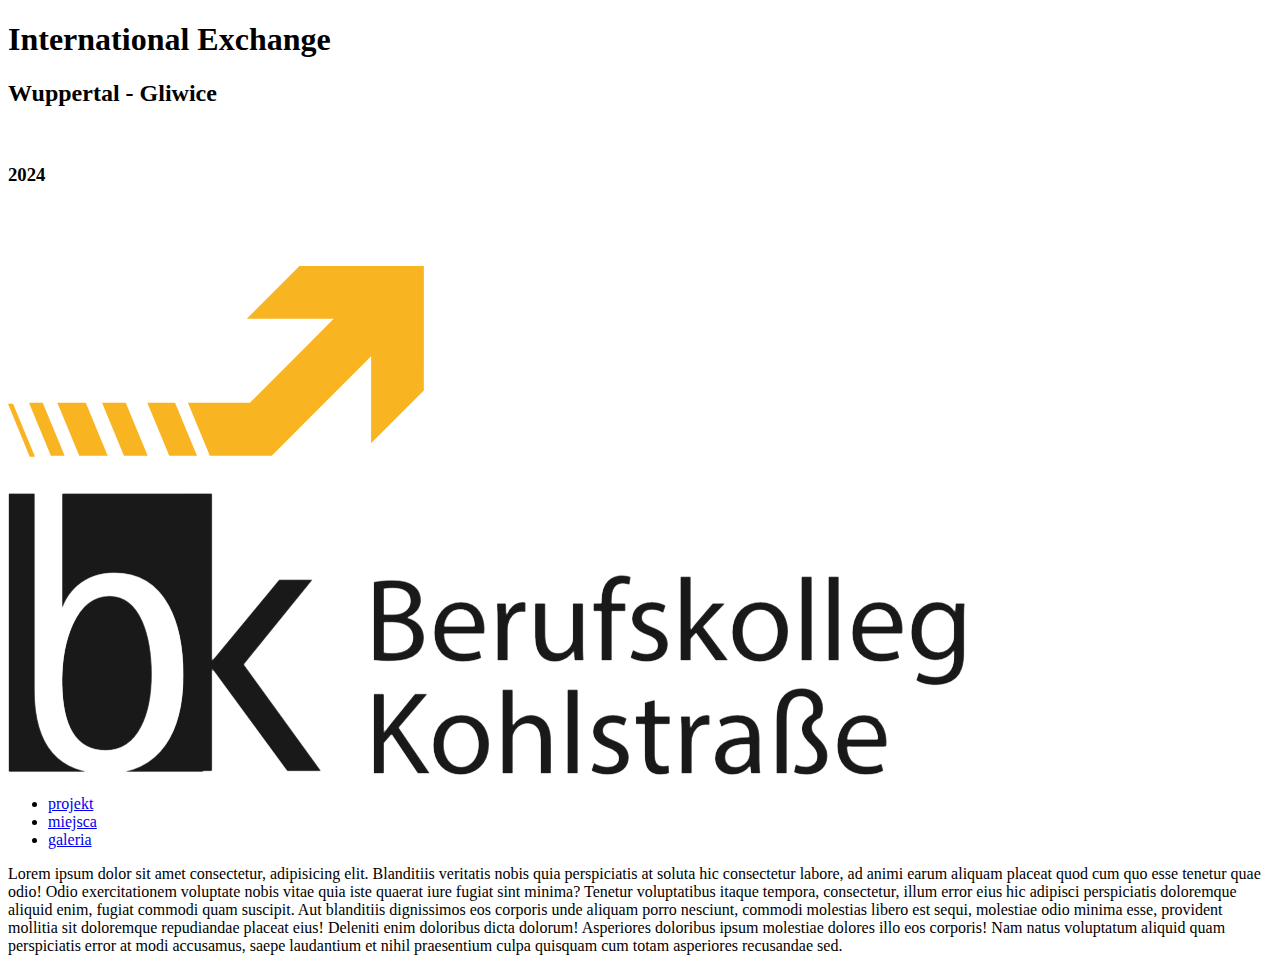
==== root/index.html @ 9fa58e7f "main" ====
<!DOCTYPE html>
<html lang="en">
<head>
    <meta charset="UTF-8">
    <meta name="viewport" content="width=device-width, initial-scale=1.0">
    <link rel="stylesheet" href="../src/style.css">
    <link rel="preconnect" href="https://fonts.googleapis.com">
    <link rel="preconnect" href="https://fonts.gstatic.com" crossorigin>
    <link href="https://fonts.googleapis.com/css2?family=Poppins:ital,wght@0,100;0,200;0,300;0,400;0,500;0,600;0,700;0,800;0,900;1,100;1,200;1,300;1,400;1,500;1,600;1,700;1,800;1,900&display=swap" rel="stylesheet">
    <title>Exchange</title>
</head>
<body>
    <header>
        <div class="titleup">
            <h1>International Exchange</h1>
        </div>
        <div class="titlemid">
            <h2><span>Wuppertal</span> - <span>Gliwice</span></h2> <br>
        </div>
        <div class="titledown">
            <h3>2024</h3>
        </div>
        <div class="loga">
            <div class="lewa">
                <img class="zsti" src="../img/logo/logo.svg" alt="">
            </div>
        <div class="prawa">
                <img class="kohl" src="../img/logo/logo.png" alt="">
            </div>
        </div>
    </header>
    <nav>
        <ul>
            <li><a href="#">projekt</a></li>
            <li><a href="#">miejsca</a></li>
            <li><a href="#">galeria</a></li>
        </ul>
    </nav>
    <main>
        <div class="tresc">
            <p>Lorem ipsum dolor sit amet consectetur, adipisicing elit. Blanditiis veritatis nobis quia perspiciatis at soluta hic consectetur labore, ad animi earum aliquam placeat quod cum quo esse tenetur quae odio!
            Odio exercitationem voluptate nobis vitae quia iste quaerat iure fugiat sint minima? Tenetur voluptatibus itaque tempora, consectetur, illum error eius hic adipisci perspiciatis doloremque aliquid enim, fugiat commodi quam suscipit.
            Aut blanditiis dignissimos eos corporis unde aliquam porro nesciunt, commodi molestias libero est sequi, molestiae odio minima esse, provident mollitia sit doloremque repudiandae placeat eius! Deleniti enim doloribus dicta dolorum!
            Asperiores doloribus ipsum molestiae dolores illo eos corporis! Nam natus voluptatum aliquid quam perspiciatis error at modi accusamus, saepe laudantium et nihil praesentium culpa quisquam cum totam asperiores recusandae sed.</p>
        </div>
    </main>
</body>
</html>
---- src/style.css ----
@media screen and (max-width: 600px) {
    @import url('https://fonts.googleapis.com/css2?family=Poppins:ital,wght@0,100;0,200;0,300;0,400;0,500;0,600;0,700;0,800;0,900;1,100;1,200;1,300;1,400;1,500;1,600;1,700;1,800;1,900&display=swap');
    :root{
        --fiolet: #392756;
        --zloty: #DAA520;
    }

    * {
        margin: 0;
        padding: 0;
        box-sizing: border-box;
        font-family: "Poppins", sans-serif;
        list-style-type: none;
    }

    header {
        height: 40vh;
        background-image: linear-gradient(135deg, #4e1683 0%, #32095a 100%);
        text-align: center;
    }


    span {
        color: var(--zloty);
    }


    h1 {
        font-family: "Poppins", sans-serif;
        font-size: 32px;
        font-weight: 600;
        color: white;
    }

    h2 {
        font-size: 30px;
        color: white;
        font-weight: 500;

    }

    h3 {
        font-weight: 500;
        font-size: 30px;
        color: var(--zloty);

    }


    .titleup {
        height: 40%;
        display: flex;
        justify-content: center;
        align-items: center;
        padding-top: 65px;
    }
    .titlemid {
        height: 15%;
        
    }
    .titledown {
        height: 15%;
        padding-bottom: 20px;
    }

    .loga {
        height: 25%;
        width: 100%;
        display: flex;
        justify-content: center;
        gap: 10px;
    }

    .lewa {
        width: 40%;
        height: 90%;
    }
    .prawa {
        width: 40%;
        height: 90%;
    }

    .zsti {
        width: 140px;
        height: 40px;

    }

    .kohl {
        width: 140px;
        height: 40px;
    }


    nav {
        height: 7vh;
        /* background-image: linear-gradient(120deg, #572f7e 0%, #561666 100%); */
        background-image: linear-gradient(120deg, #7644a5 0%, #982fad 100%);
        display: flex;
        justify-content: center;
        align-items: center;
    }

    nav ul {
        display: flex;
    }

    nav ul li {
        padding: 15px;
    }

    nav ul li a{
        text-decoration: none;
        font-size: 20px;
        padding: 2px;
        border-radius: 5px;
        color: white;
        box-shadow: inset 0 0 0 0 var(--fiolet);
        padding: 0 .25rem;
        margin: 0 -.25rem;
        transition: color .3s ease-in-out, box-shadow .3s ease-in-out;
    }

    nav ul li a:hover {
        color: #fff;
        box-shadow: inset 200px 0 0 0 var(--fiolet);;
    }

    main {
        height: 70vh;
        display: flex;
        justify-content: center;
        align-items: center;
    }



    .tresc {
        width: 90%;
        height: 90%;
    }

    .tresc p {
        background-color: #9a88b742;
        padding: 20px;
    }
    

    

  }










  
  
  
  
  
  
  
  
  /* NA MNIEJSZE */
  
  @media screen and (max-width: 400px) {
    @import url('https://fonts.googleapis.com/css2?family=Poppins:ital,wght@0,100;0,200;0,300;0,400;0,500;0,600;0,700;0,800;0,900;1,100;1,200;1,300;1,400;1,500;1,600;1,700;1,800;1,900&display=swap');
    :root{
        --fiolet: #392756;
    }

    * {
        margin: 0;
        padding: 0;
        box-sizing: border-box;
        font-family: "Poppins", sans-serif;
    }

    header {
        height: 40vh;
        background-image: linear-gradient(135deg, #4e1683 0%, #32095a 100%);
        text-align: center;
    }

    h1 {
        font-family: "Poppins", sans-serif;
        font-size: 30px;
        font-weight: 700;
        color: white;
    }

    .titleup {
        height: 40%;
        display: flex;
        justify-content: center;
        align-items: center;
        padding-top: 65px;
    }
    .titlemid {
        height: 20%;
        
    }
    .titledown {
        height: 20%;
    }




  }
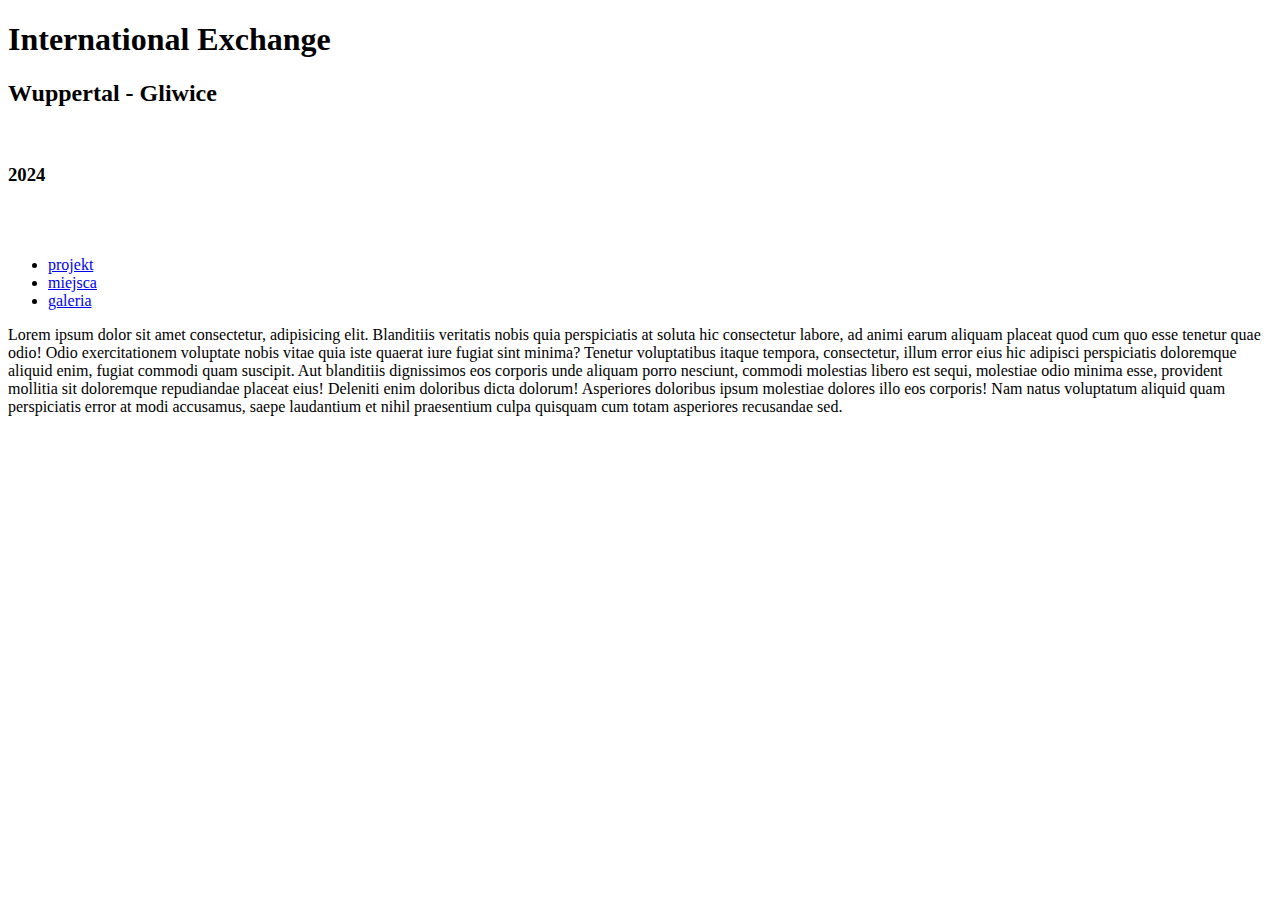
==== commit c2827b32: "Update index.html" ====
--- a/root/index.html
+++ b/root/index.html
@@ -22,10 +22,10 @@
         </div>
         <div class="loga">
             <div class="lewa">
-                <img class="zsti" src="../img/logo/logo.svg" alt="">
+                <img class="zsti" src="img/logo/logo.svg" alt="">
             </div>
         <div class="prawa">
-                <img class="kohl" src="../img/logo/logo.png" alt="">
+                <img class="kohl" src="img/logo/logo.png" alt="">
             </div>
         </div>
     </header>
@@ -45,4 +45,4 @@
         </div>
     </main>
 </body>
-</html>+</html>
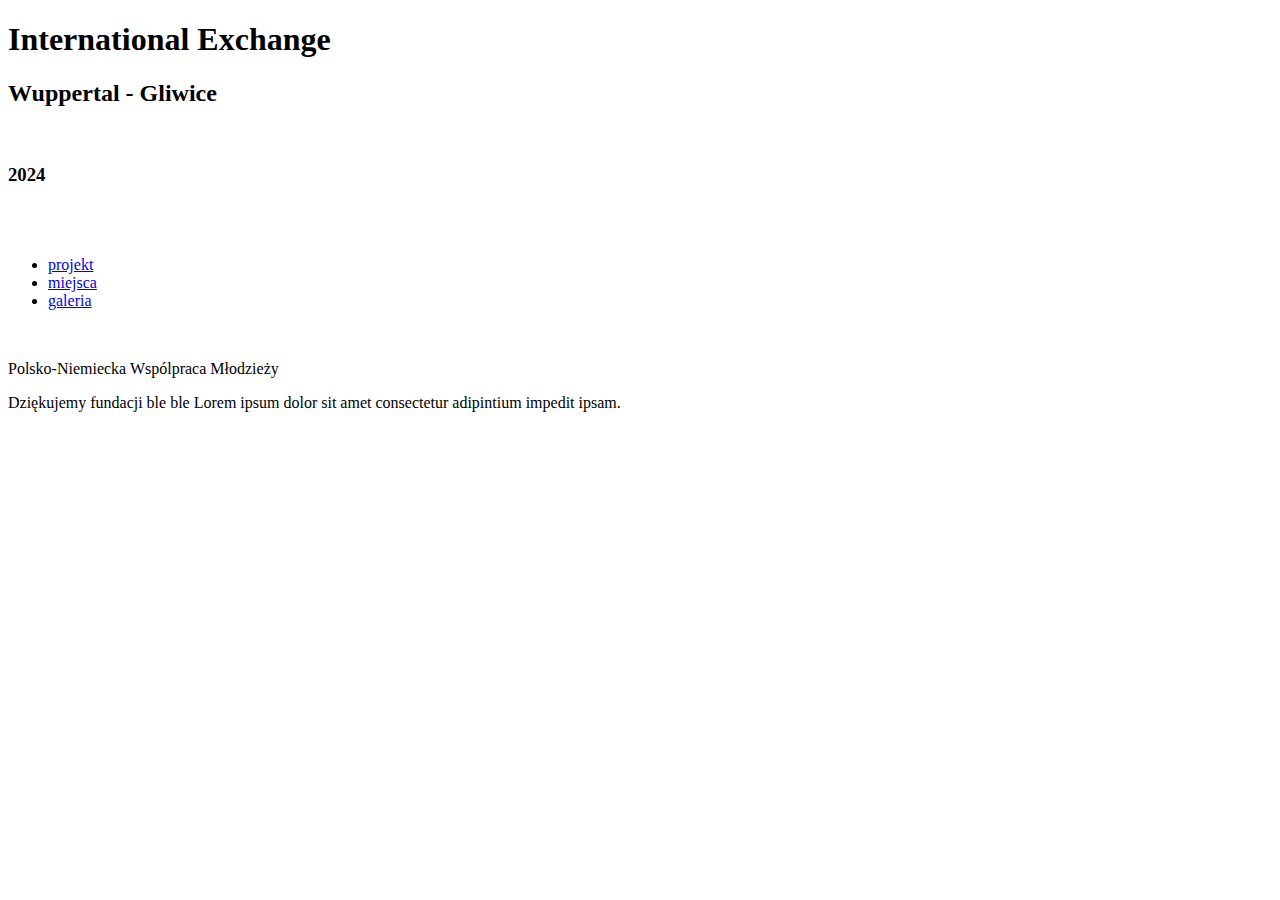
==== commit a6bc3ab0: "Update index.html" ====
--- a/root/index.html
+++ b/root/index.html
@@ -3,7 +3,7 @@
 <head>
     <meta charset="UTF-8">
     <meta name="viewport" content="width=device-width, initial-scale=1.0">
-    <link rel="stylesheet" href="../src/style.css">
+    <link rel="stylesheet" href="style.css">
     <link rel="preconnect" href="https://fonts.googleapis.com">
     <link rel="preconnect" href="https://fonts.gstatic.com" crossorigin>
     <link href="https://fonts.googleapis.com/css2?family=Poppins:ital,wght@0,100;0,200;0,300;0,400;0,500;0,600;0,700;0,800;0,900;1,100;1,200;1,300;1,400;1,500;1,600;1,700;1,800;1,900&display=swap" rel="stylesheet">
@@ -22,10 +22,10 @@
         </div>
         <div class="loga">
             <div class="lewa">
-                <img class="zsti" src="img/logo/logo.svg" alt="">
+                <img class="zsti" src="logo.svg" alt="">
             </div>
         <div class="prawa">
-                <img class="kohl" src="img/logo/logo.png" alt="">
+                <img class="kohl" src="logo.png" alt="">
             </div>
         </div>
     </header>
@@ -36,13 +36,25 @@
             <li><a href="#">galeria</a></li>
         </ul>
     </nav>
-    <main>
+    <section>
+        <div class="fundacjaup">
+            <div class="fundacjalewo">
+                <img src="fundacja.jpg" alt="">
+            </div>
+            <div class="fundacjaprawo">
+                <p>Polsko-Niemiecka Wspólpraca Młodzieży</p>
+            </div>
+
+        </div>
+        <span class="underline"></span>
+        <div class="fundacjadown">
+            <p>Dziękujemy fundacji ble ble Lorem ipsum dolor sit amet consectetur adipintium impedit ipsam.</p>
+        </div>
+    </section>
+    <!-- <main>
         <div class="tresc">
-            <p>Lorem ipsum dolor sit amet consectetur, adipisicing elit. Blanditiis veritatis nobis quia perspiciatis at soluta hic consectetur labore, ad animi earum aliquam placeat quod cum quo esse tenetur quae odio!
-            Odio exercitationem voluptate nobis vitae quia iste quaerat iure fugiat sint minima? Tenetur voluptatibus itaque tempora, consectetur, illum error eius hic adipisci perspiciatis doloremque aliquid enim, fugiat commodi quam suscipit.
-            Aut blanditiis dignissimos eos corporis unde aliquam porro nesciunt, commodi molestias libero est sequi, molestiae odio minima esse, provident mollitia sit doloremque repudiandae placeat eius! Deleniti enim doloribus dicta dolorum!
-            Asperiores doloribus ipsum molestiae dolores illo eos corporis! Nam natus voluptatum aliquid quam perspiciatis error at modi accusamus, saepe laudantium et nihil praesentium culpa quisquam cum totam asperiores recusandae sed.</p>
+            
         </div>
-    </main>
+    </main> -->
 </body>
 </html>
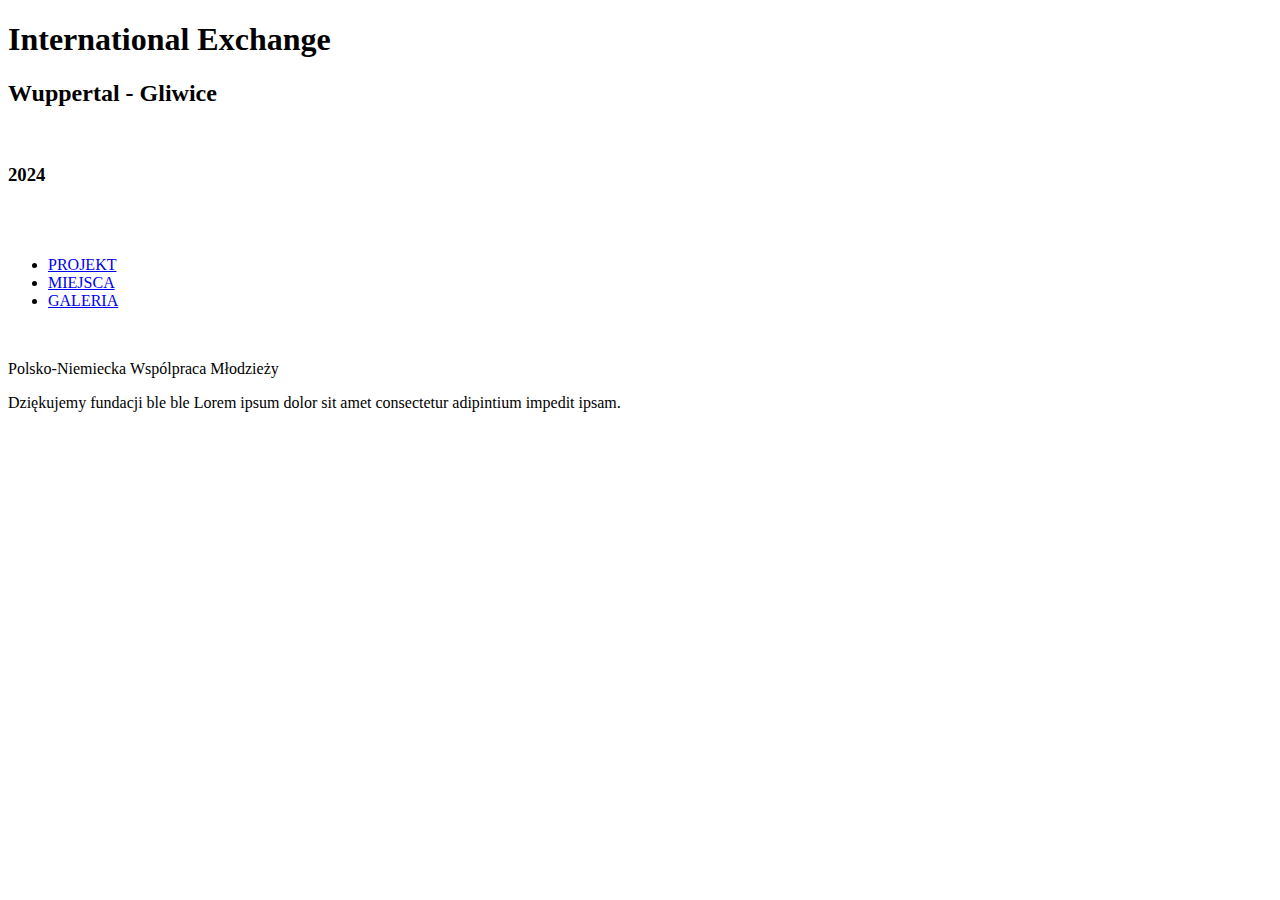
==== commit 7c9295c2: "Update index.html" ====
--- a/root/index.html
+++ b/root/index.html
@@ -31,9 +31,9 @@
     </header>
     <nav>
         <ul>
-            <li><a href="#">projekt</a></li>
-            <li><a href="#">miejsca</a></li>
-            <li><a href="#">galeria</a></li>
+            <li><a href="#">PROJEKT</a></li>
+            <li><a href="#">MIEJSCA</a></li>
+            <li><a href="#">GALERIA</a></li>
         </ul>
     </nav>
     <section>
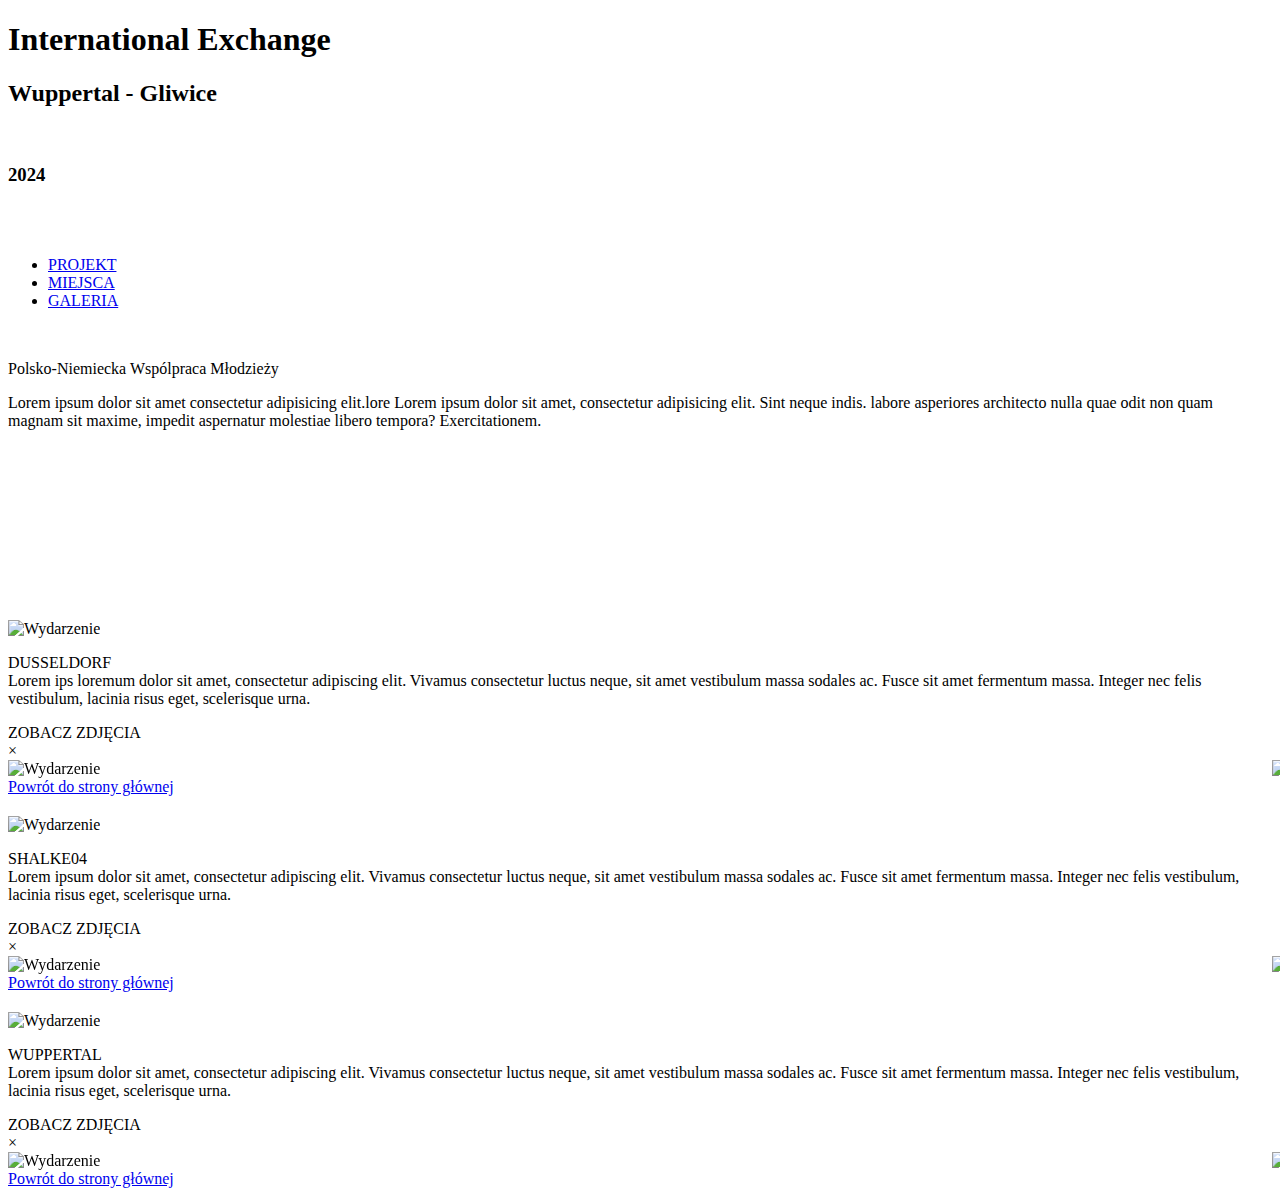
==== commit 4e5a29b3: "Add files via upload" ====
--- a/root/index.html
+++ b/root/index.html
@@ -1,60 +1,201 @@
-<!DOCTYPE html>
-<html lang="en">
-<head>
-    <meta charset="UTF-8">
-    <meta name="viewport" content="width=device-width, initial-scale=1.0">
-    <link rel="stylesheet" href="style.css">
-    <link rel="preconnect" href="https://fonts.googleapis.com">
-    <link rel="preconnect" href="https://fonts.gstatic.com" crossorigin>
-    <link href="https://fonts.googleapis.com/css2?family=Poppins:ital,wght@0,100;0,200;0,300;0,400;0,500;0,600;0,700;0,800;0,900;1,100;1,200;1,300;1,400;1,500;1,600;1,700;1,800;1,900&display=swap" rel="stylesheet">
-    <title>Exchange</title>
-</head>
-<body>
-    <header>
-        <div class="titleup">
-            <h1>International Exchange</h1>
-        </div>
-        <div class="titlemid">
-            <h2><span>Wuppertal</span> - <span>Gliwice</span></h2> <br>
-        </div>
-        <div class="titledown">
-            <h3>2024</h3>
-        </div>
-        <div class="loga">
-            <div class="lewa">
-                <img class="zsti" src="logo.svg" alt="">
-            </div>
-        <div class="prawa">
-                <img class="kohl" src="logo.png" alt="">
-            </div>
-        </div>
-    </header>
-    <nav>
-        <ul>
-            <li><a href="#">PROJEKT</a></li>
-            <li><a href="#">MIEJSCA</a></li>
-            <li><a href="#">GALERIA</a></li>
-        </ul>
-    </nav>
-    <section>
-        <div class="fundacjaup">
-            <div class="fundacjalewo">
-                <img src="fundacja.jpg" alt="">
-            </div>
-            <div class="fundacjaprawo">
-                <p>Polsko-Niemiecka Wspólpraca Młodzieży</p>
-            </div>
-
-        </div>
-        <span class="underline"></span>
-        <div class="fundacjadown">
-            <p>Dziękujemy fundacji ble ble Lorem ipsum dolor sit amet consectetur adipintium impedit ipsam.</p>
-        </div>
-    </section>
-    <!-- <main>
-        <div class="tresc">
-            
-        </div>
-    </main> -->
-</body>
-</html>
+<!DOCTYPE html>
+<html lang="en">
+<head>
+    <meta charset="UTF-8">
+    <meta name="viewport" content="width=device-width, initial-scale=1.0">
+    <link rel="stylesheet" href="style.css">
+    <link rel="preconnect" href="https://fonts.googleapis.com">
+    <link rel="preconnect" href="https://fonts.gstatic.com" crossorigin>
+    <link rel="stylesheet" href="https://unpkg.com/swiper/swiper-bundle.min.css">
+    <link href="https://fonts.googleapis.com/css2?family=Poppins:ital,wght@0,100;0,200;0,300;0,400;0,500;0,600;0,700;0,800;0,900;1,100;1,200;1,300;1,400;1,500;1,600;1,700;1,800;1,900&display=swap" rel="stylesheet">
+    <title>Exchange</title>
+</head>
+<body>
+    <header>
+        <div class="titleup">
+            <h1>International Exchange</h1>
+        </div>
+        <div class="titlemid">
+            <h2><span>Wuppertal</span> - <span>Gliwice</span></h2> <br>
+        </div>
+        <div class="titledown">
+            <h3>2024</h3>
+        </div>
+        <div class="loga">
+            <div class="lewa">
+                <img class="zsti" src="logo.svg" alt="">
+            </div>
+        <div class="prawa">
+                <img class="kohl" src="logo.png" alt="">
+            </div>
+        </div>
+    </header>
+    <nav>
+        <ul>
+            <li><a href="#underline">PROJEKT</a></li>
+            <li><a href="#miejsca">MIEJSCA</a></li>
+            <li><a href="#">GALERIA</a></li>
+        </ul>
+    </nav>
+    <section>
+        <div class="fundacjaup">
+            <div class="fundacjalewo">
+                <img src="fundacja.jpg" alt="">
+            </div>
+            <div class="fundacjaprawo">
+                <p>Polsko-Niemiecka Wspólpraca Młodzieży</p>
+            </div>
+
+        </div>
+        <span class="underline" id="underline"></span>
+        <div class="fundacjadown">
+            <p>Lorem ipsum dolor sit amet consectetur adipisicing elit.lore Lorem ipsum dolor sit amet, consectetur adipisicing elit. Sint neque indis. labore asperiores architecto nulla quae odit non quam magnam sit maxime, impedit aspernatur molestiae libero tempora? Exercitationem.</p>
+        </div>
+    </section>
+
+    <article>
+        <div class="article-container">
+            <iframe class="filmik" width="96%" height="100%" src="https://www.youtube.com/embed/zxlQAYXjs-E?si=a2GksawBP9C-mgqR" title="YouTube video player" frameborder="0" allow="accelerometer; autoplay; clipboard-write; encrypted-media; gyroscope; picture-in-picture; web-share" referrerpolicy="strict-origin-when-cross-origin" allowfullscreen></iframe>
+        </div>
+    </article>
+
+    
+    <div class="miejscabg">
+
+    <div class="miejsca" id="miejsca">
+        <div class="miejsca" id="miejsca">
+            <div class="section-container">
+                <h2 class="section-title"></h2>
+                <img class="section-image" src="dusseldorf.jpg" width="300px" height="300px" alt="Wydarzenie">
+                <p class="section-text"><span>DUSSELDORF</span> <br> Lorem ips loremum dolor sit amet, consectetur adipiscing elit. Vivamus consectetur luctus neque, sit amet vestibulum massa sodales ac. Fusce sit amet fermentum massa. Integer nec felis vestibulum, lacinia risus eget, scelerisque urna.</p>
+                <div class="read-more">ZOBACZ ZDJĘCIA</div>
+              </div>
+              
+              <div class="popup-container" id="popupContainer">
+                <div class="popup-background"></div>
+                <div class="popup-content">
+                  <span class="close-btn" id="closeBtn">&times;</span>
+                  <div class="swiper-container">
+                    <div class="swiper-wrapper">
+                      <div class="swiper-slide">
+                        <img class="section-image" src="dusseldorf.jpg" alt="Wydarzenie">
+                      </div>
+                      <div class="swiper-slide">
+                        <img class="section-image" src="dusseldorf.jpg" alt="Wydarzenie">
+                      </div>
+                      <div class="swiper-slide">
+                        <img class="section-image" src="dusseldorf.jpg" alt="Wydarzenie">
+                      </div>
+                      <div class="swiper-slide">
+                        <img class="section-image" src="dusseldorf.jpg" alt="Wydarzenie">
+                      </div>
+                      <div class="swiper-slide">
+                        <img class="section-image" src="dusseldorf.jpg" alt="Wydarzenie">
+                      </div>
+                    </div>
+                    <!-- Add Pagination -->
+                    <div class="swiper-pagination"></div>
+                  </div>
+                </div>
+                <a href="/" class="back-to-home">Powrót do strony głównej</a>
+              </div>
+        </div>
+    </div>
+
+    <div class="tlopomiedzy"></div>
+
+    <div class="miejsca" id="miejsca">
+        <div class="miejsca" id="miejsca">
+            <div class="section-container">
+                <h2 class="section-title"></h2>
+                <img class="section-image" src="shalke.jpg" width="300px" height="300px" alt="Wydarzenie">
+                <p class="section-text"><span>SHALKE04</span> <br> Lorem ipsum dolor sit amet, consectetur adipiscing elit. Vivamus consectetur luctus neque, sit amet vestibulum massa sodales ac. Fusce sit amet fermentum massa. Integer nec felis vestibulum, lacinia risus eget, scelerisque urna.</p>
+                <div class="read-more">ZOBACZ ZDJĘCIA</div>
+              </div>
+              
+              <div class="popup-container" id="popupContainer">
+                <div class="popup-background"></div>
+                <div class="popup-content">
+                  <span class="close-btn" id="closeBtn">&times;</span>
+                  <div class="swiper-container">
+                    <div class="swiper-wrapper">
+                      <div class="swiper-slide">
+                        <img class="section-image" src="shalke.jpg" alt="Wydarzenie">
+                      </div>
+                      <div class="swiper-slide">
+                        <img class="section-image" src="shalke.jpg" alt="Wydarzenie">
+                      </div>
+                      <div class="swiper-slide">
+                        <img class="section-image" src="shalke.jpg" alt="Wydarzenie">
+                      </div>
+                      <div class="swiper-slide">
+                        <img class="section-image" src="shalke.jpg" alt="Wydarzenie">
+                      </div>
+                      <div class="swiper-slide">
+                        <img class="section-image" src="shalke.jpg" alt="Wydarzenie">
+                      </div>
+                    </div>
+                    <!-- Add Pagination -->
+                    <div class="swiper-pagination"></div>
+                  </div>
+                </div>
+                <a href="/" class="back-to-home">Powrót do strony głównej</a>
+              </div>
+        </div>
+    </div>
+    
+    <div class="tlopomiedzy"></div>
+
+    <div class="miejsca" id="miejsca">
+        <div class="miejsca" id="miejsca">
+            <div class="section-container">
+                <h2 class="section-title"></h2>
+                <img class="section-image" src="wuppertal.jpg" width="300px" height="300px" alt="Wydarzenie">
+                <p class="section-text"><span>WUPPERTAL</span> <br> Lorem ipsum dolor sit amet, consectetur adipiscing elit. Vivamus consectetur luctus neque, sit amet vestibulum massa sodales ac. Fusce sit amet fermentum massa. Integer nec felis vestibulum, lacinia risus eget, scelerisque urna.</p>
+                <div class="read-more">ZOBACZ ZDJĘCIA</div>
+              </div>
+              
+              <div class="popup-container" id="popupContainer">
+                <div class="popup-background"></div>
+                <div class="popup-content">
+                  <span class="close-btn" id="closeBtn">&times;</span>
+                  <div class="swiper-container">
+                    <div class="swiper-wrapper">
+                      <div class="swiper-slide">
+                        <img class="section-image" src="wuppertal.jpg" alt="Wydarzenie">
+                      </div>
+                      <div class="swiper-slide">
+                        <img class="section-image" src="wuppertal.jpg" alt="Wydarzenie">
+                      </div>
+                      <div class="swiper-slide">
+                        <img class="section-image" src="wuppertal.jpg" alt="Wydarzenie">
+                      </div>
+                      <div class="swiper-slide">
+                        <img class="section-image" src="wuppertal.jpg" alt="Wydarzenie">
+                      </div>
+                      <div class="swiper-slide">
+                        <img class="section-image" src="wuppertal.jpg" alt="Wydarzenie">
+                      </div>
+                    </div>
+                    <!-- Add Pagination -->
+                    <div class="swiper-pagination"></div>
+                  </div>
+                </div>
+                <a href="/" class="back-to-home">Powrót do strony głównej</a>
+              </div>
+        </div>
+    </div>
+</div>
+
+    
+
+    <!-- <main>
+        <div class="tresc">
+            
+        </div>
+    </main> -->
+
+    <script src="https://unpkg.com/swiper/swiper-bundle.min.js"></script>
+    <script src="popup.js"></script>
+</body>
+</html>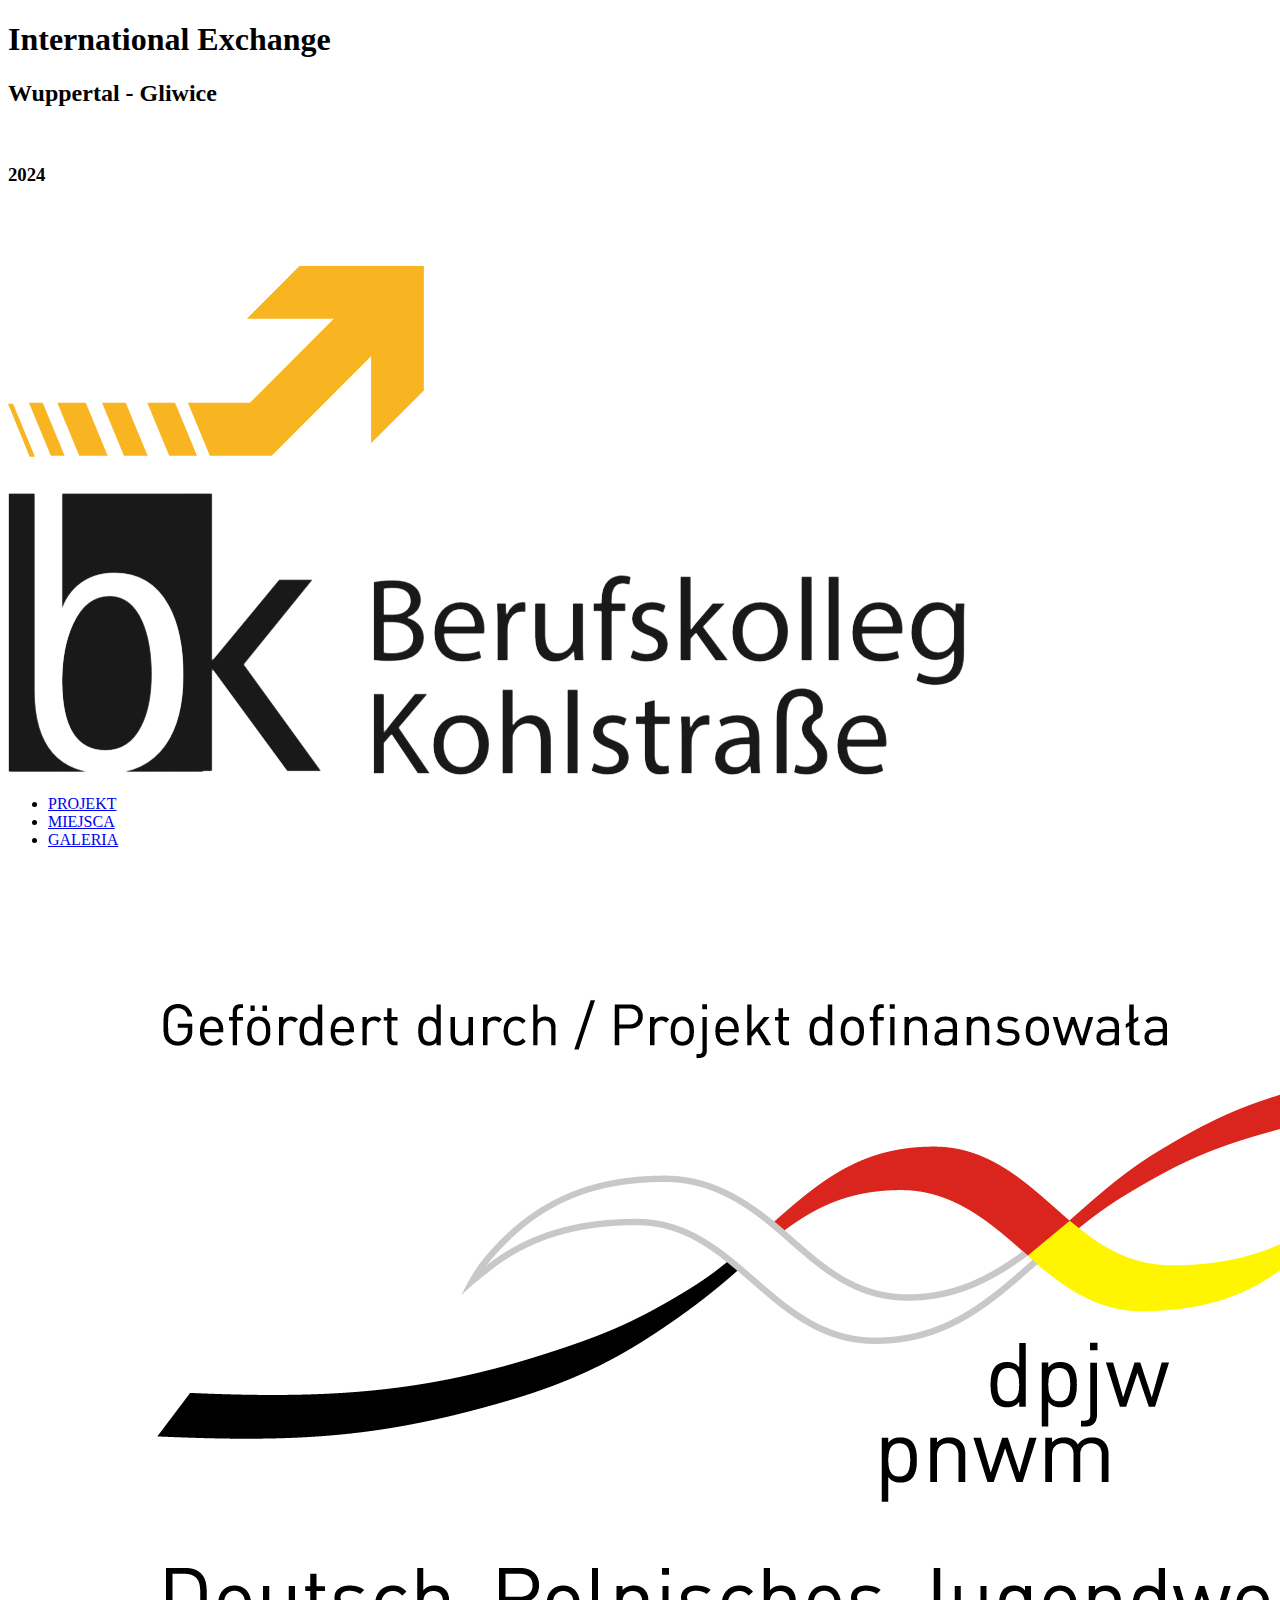
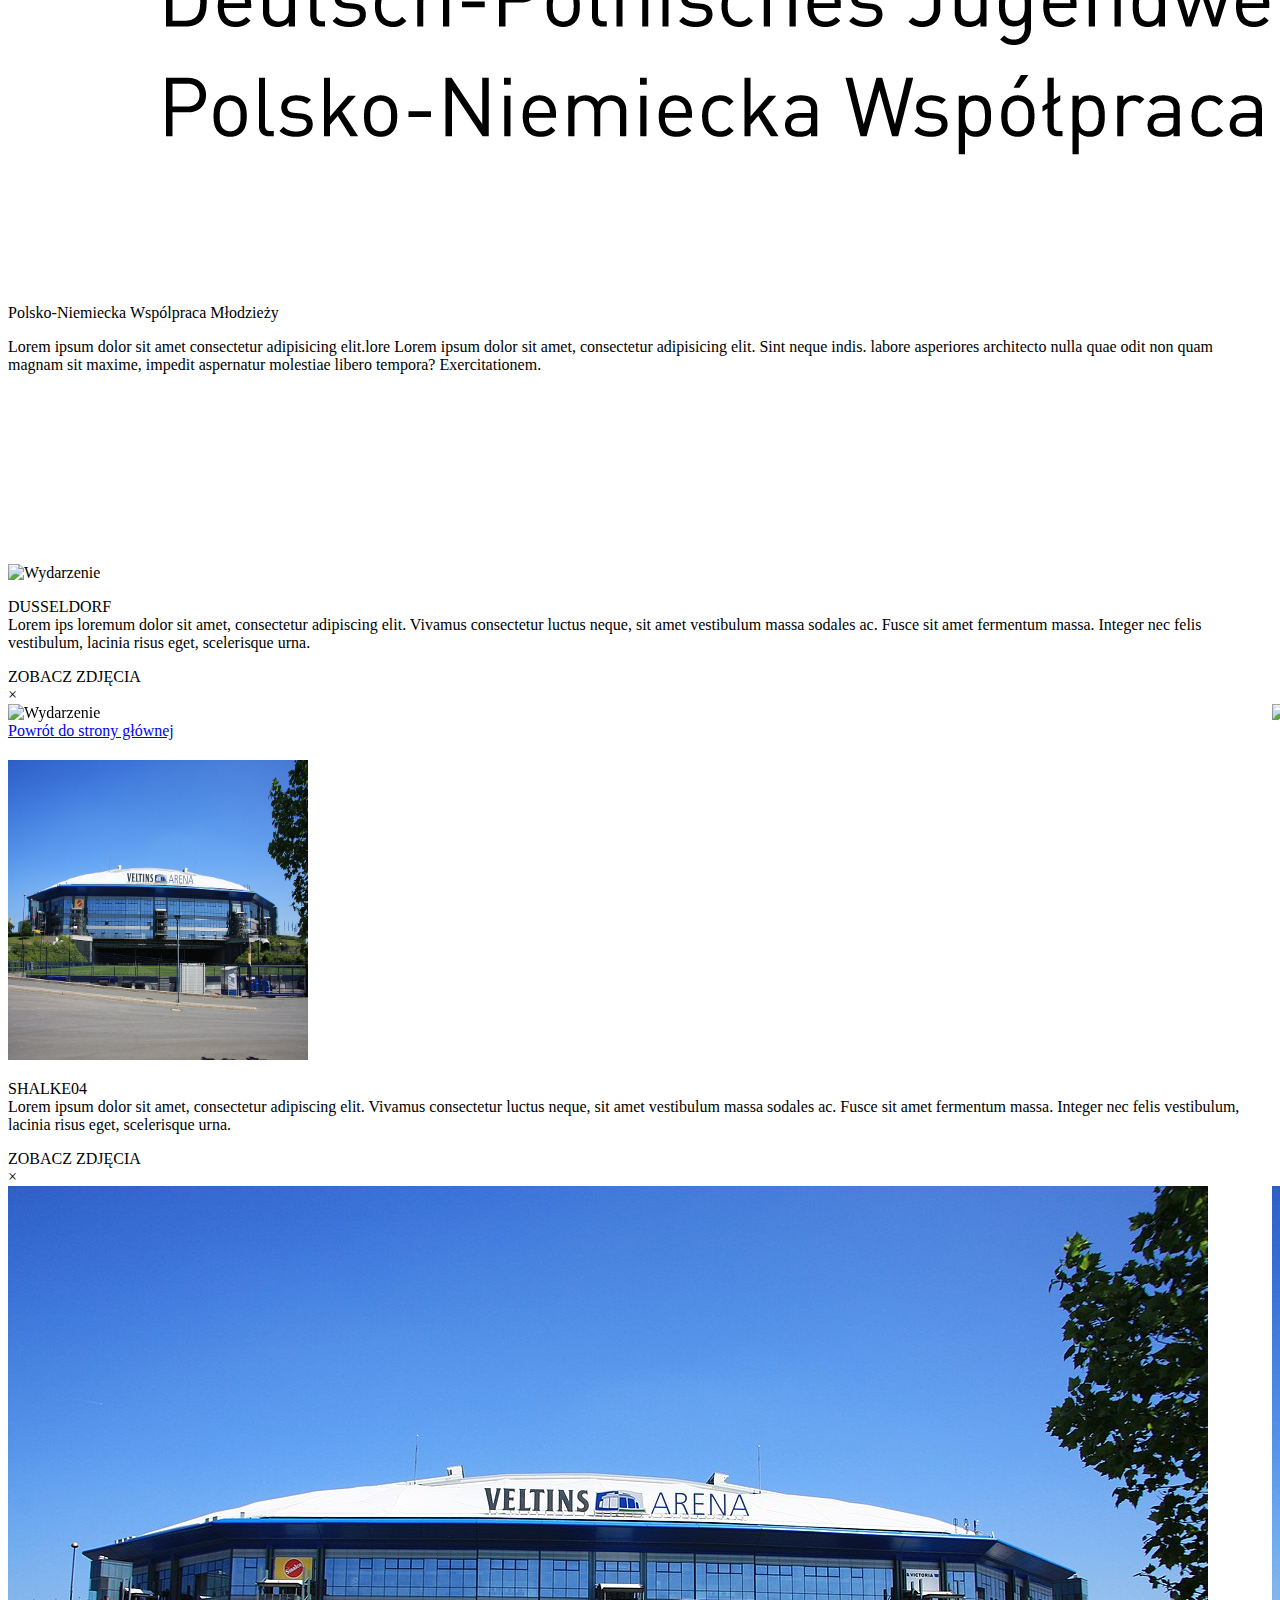
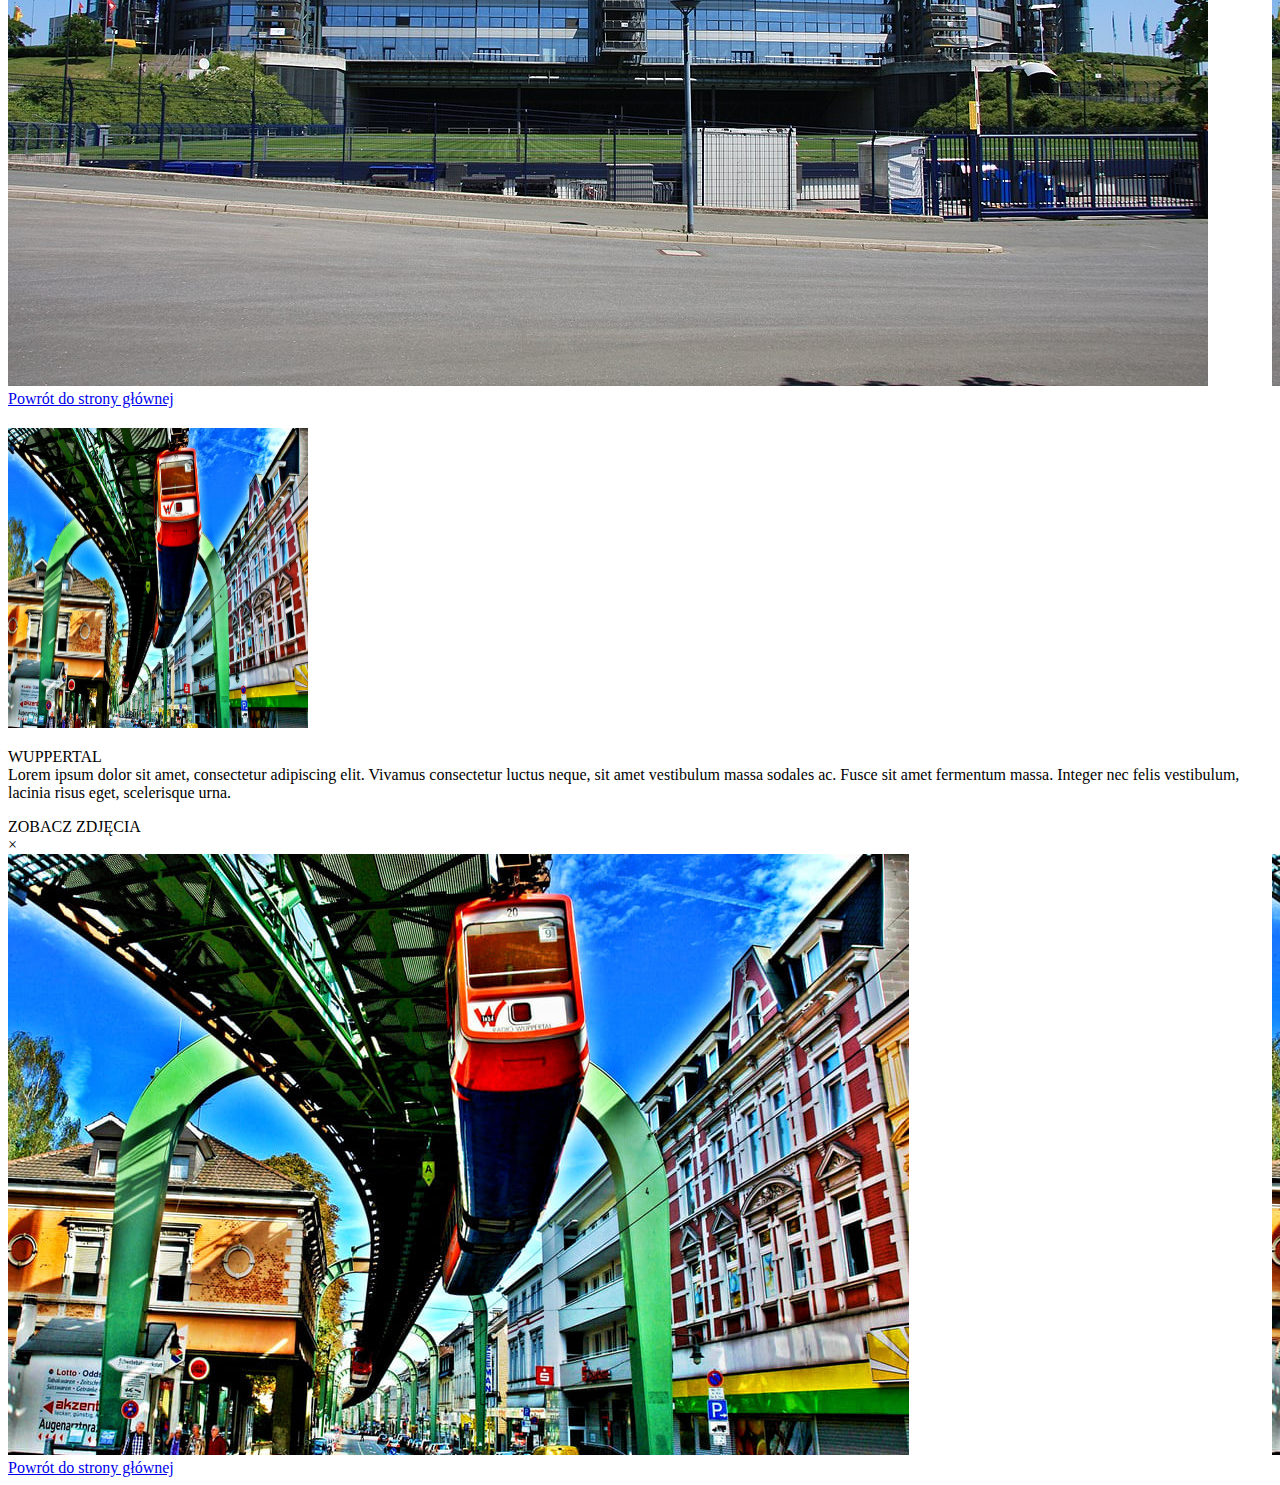
==== commit 02052934: "Add files via upload" ====
--- a/root/index.html
+++ b/root/index.html
@@ -3,7 +3,7 @@
 <head>
     <meta charset="UTF-8">
     <meta name="viewport" content="width=device-width, initial-scale=1.0">
-    <link rel="stylesheet" href="style.css">
+    <link rel="stylesheet" href="/src/style.css">
     <link rel="preconnect" href="https://fonts.googleapis.com">
     <link rel="preconnect" href="https://fonts.gstatic.com" crossorigin>
     <link rel="stylesheet" href="https://unpkg.com/swiper/swiper-bundle.min.css">
@@ -23,10 +23,10 @@
         </div>
         <div class="loga">
             <div class="lewa">
-                <img class="zsti" src="logo.svg" alt="">
+                <img class="zsti" src="/img/logo/logo.svg" alt="">
             </div>
         <div class="prawa">
-                <img class="kohl" src="logo.png" alt="">
+                <img class="kohl" src="/img/logo/logo.png" alt="">
             </div>
         </div>
     </header>
@@ -34,13 +34,13 @@
         <ul>
             <li><a href="#underline">PROJEKT</a></li>
             <li><a href="#miejsca">MIEJSCA</a></li>
-            <li><a href="#">GALERIA</a></li>
+            <li><a href="/galeria/galeria.html">GALERIA</a></li>
         </ul>
     </nav>
     <section>
         <div class="fundacjaup">
             <div class="fundacjalewo">
-                <img src="fundacja.jpg" alt="">
+                <img src="/img/logo/fundacja.jpg" alt="">
             </div>
             <div class="fundacjaprawo">
                 <p>Polsko-Niemiecka Wspólpraca Młodzieży</p>
@@ -66,7 +66,7 @@
         <div class="miejsca" id="miejsca">
             <div class="section-container">
                 <h2 class="section-title"></h2>
-                <img class="section-image" src="dusseldorf.jpg" width="300px" height="300px" alt="Wydarzenie">
+                <img class="section-image" src="/img/dusseldorf.jpg" width="300px" height="300px" alt="Wydarzenie">
                 <p class="section-text"><span>DUSSELDORF</span> <br> Lorem ips loremum dolor sit amet, consectetur adipiscing elit. Vivamus consectetur luctus neque, sit amet vestibulum massa sodales ac. Fusce sit amet fermentum massa. Integer nec felis vestibulum, lacinia risus eget, scelerisque urna.</p>
                 <div class="read-more">ZOBACZ ZDJĘCIA</div>
               </div>
@@ -78,19 +78,19 @@
                   <div class="swiper-container">
                     <div class="swiper-wrapper">
                       <div class="swiper-slide">
-                        <img class="section-image" src="dusseldorf.jpg" alt="Wydarzenie">
-                      </div>
-                      <div class="swiper-slide">
-                        <img class="section-image" src="dusseldorf.jpg" alt="Wydarzenie">
-                      </div>
-                      <div class="swiper-slide">
-                        <img class="section-image" src="dusseldorf.jpg" alt="Wydarzenie">
-                      </div>
-                      <div class="swiper-slide">
-                        <img class="section-image" src="dusseldorf.jpg" alt="Wydarzenie">
-                      </div>
-                      <div class="swiper-slide">
-                        <img class="section-image" src="dusseldorf.jpg" alt="Wydarzenie">
+                        <img class="section-image" src="/img/dusseldorf.jpg" alt="Wydarzenie">
+                      </div>
+                      <div class="swiper-slide">
+                        <img class="section-image" src="/img/dusseldorf.jpg" alt="Wydarzenie">
+                      </div>
+                      <div class="swiper-slide">
+                        <img class="section-image" src="/img/dusseldorf.jpg" alt="Wydarzenie">
+                      </div>
+                      <div class="swiper-slide">
+                        <img class="section-image" src="/img/dusseldorf.jpg" alt="Wydarzenie">
+                      </div>
+                      <div class="swiper-slide">
+                        <img class="section-image" src="/img/dusseldorf.jpg" alt="Wydarzenie">
                       </div>
                     </div>
                     <!-- Add Pagination -->
@@ -108,7 +108,7 @@
         <div class="miejsca" id="miejsca">
             <div class="section-container">
                 <h2 class="section-title"></h2>
-                <img class="section-image" src="shalke.jpg" width="300px" height="300px" alt="Wydarzenie">
+                <img class="section-image" src="/img/shalke.jpg" width="300px" height="300px" alt="Wydarzenie">
                 <p class="section-text"><span>SHALKE04</span> <br> Lorem ipsum dolor sit amet, consectetur adipiscing elit. Vivamus consectetur luctus neque, sit amet vestibulum massa sodales ac. Fusce sit amet fermentum massa. Integer nec felis vestibulum, lacinia risus eget, scelerisque urna.</p>
                 <div class="read-more">ZOBACZ ZDJĘCIA</div>
               </div>
@@ -120,19 +120,19 @@
                   <div class="swiper-container">
                     <div class="swiper-wrapper">
                       <div class="swiper-slide">
-                        <img class="section-image" src="shalke.jpg" alt="Wydarzenie">
-                      </div>
-                      <div class="swiper-slide">
-                        <img class="section-image" src="shalke.jpg" alt="Wydarzenie">
-                      </div>
-                      <div class="swiper-slide">
-                        <img class="section-image" src="shalke.jpg" alt="Wydarzenie">
-                      </div>
-                      <div class="swiper-slide">
-                        <img class="section-image" src="shalke.jpg" alt="Wydarzenie">
-                      </div>
-                      <div class="swiper-slide">
-                        <img class="section-image" src="shalke.jpg" alt="Wydarzenie">
+                        <img class="section-image" src="/img/shalke.jpg" alt="Wydarzenie">
+                      </div>
+                      <div class="swiper-slide">
+                        <img class="section-image" src="/img/shalke.jpg" alt="Wydarzenie">
+                      </div>
+                      <div class="swiper-slide">
+                        <img class="section-image" src="/img/shalke.jpg" alt="Wydarzenie">
+                      </div>
+                      <div class="swiper-slide">
+                        <img class="section-image" src="/img/shalke.jpg" alt="Wydarzenie">
+                      </div>
+                      <div class="swiper-slide">
+                        <img class="section-image" src="/img/shalke.jpg" alt="Wydarzenie">
                       </div>
                     </div>
                     <!-- Add Pagination -->
@@ -150,7 +150,7 @@
         <div class="miejsca" id="miejsca">
             <div class="section-container">
                 <h2 class="section-title"></h2>
-                <img class="section-image" src="wuppertal.jpg" width="300px" height="300px" alt="Wydarzenie">
+                <img class="section-image" src="/img/wuppertal.jpg" width="300px" height="300px" alt="Wydarzenie">
                 <p class="section-text"><span>WUPPERTAL</span> <br> Lorem ipsum dolor sit amet, consectetur adipiscing elit. Vivamus consectetur luctus neque, sit amet vestibulum massa sodales ac. Fusce sit amet fermentum massa. Integer nec felis vestibulum, lacinia risus eget, scelerisque urna.</p>
                 <div class="read-more">ZOBACZ ZDJĘCIA</div>
               </div>
@@ -162,26 +162,26 @@
                   <div class="swiper-container">
                     <div class="swiper-wrapper">
                       <div class="swiper-slide">
-                        <img class="section-image" src="wuppertal.jpg" alt="Wydarzenie">
-                      </div>
-                      <div class="swiper-slide">
-                        <img class="section-image" src="wuppertal.jpg" alt="Wydarzenie">
-                      </div>
-                      <div class="swiper-slide">
-                        <img class="section-image" src="wuppertal.jpg" alt="Wydarzenie">
-                      </div>
-                      <div class="swiper-slide">
-                        <img class="section-image" src="wuppertal.jpg" alt="Wydarzenie">
-                      </div>
-                      <div class="swiper-slide">
-                        <img class="section-image" src="wuppertal.jpg" alt="Wydarzenie">
+                        <img class="section-image" src="/img/wuppertal.jpg" alt="Wydarzenie">
+                      </div>
+                      <div class="swiper-slide">
+                        <img class="section-image" src="/img/wuppertal.jpg" alt="Wydarzenie">
+                      </div>
+                      <div class="swiper-slide">
+                        <img class="section-image" src="/img/wuppertal.jpg" alt="Wydarzenie">
+                      </div>
+                      <div class="swiper-slide">
+                        <img class="section-image" src="/img/wuppertal.jpg" alt="Wydarzenie">
+                      </div>
+                      <div class="swiper-slide">
+                        <img class="section-image" src="/img/wuppertal.jpg" alt="Wydarzenie">
                       </div>
                     </div>
                     <!-- Add Pagination -->
                     <div class="swiper-pagination"></div>
                   </div>
                 </div>
-                <a href="/" class="back-to-home">Powrót do strony głównej</a>
+                <a href="#" class="back-to-home">Powrót do strony głównej</a>
               </div>
         </div>
     </div>
@@ -196,6 +196,6 @@
     </main> -->
 
     <script src="https://unpkg.com/swiper/swiper-bundle.min.js"></script>
-    <script src="popup.js"></script>
+    <script src="/src/popup.js"></script>
 </body>
 </html>--- a/src/style.css
+++ b/src/style.css
@@ -0,0 +1,524 @@
+@media screen and (max-width: 600px) {
+    @import url('https://fonts.googleapis.com/css2?family=Poppins:ital,wght@0,100;0,200;0,300;0,400;0,500;0,600;0,700;0,800;0,900;1,100;1,200;1,300;1,400;1,500;1,600;1,700;1,800;1,900&display=swap');
+    :root{
+        --fiolet: #39275628;
+        --zloty: #DAA520;
+    }
+
+    html {
+        scroll-behavior: smooth;
+      }
+
+
+    * {
+        margin: 0;
+        padding: 0;
+        box-sizing: border-box;
+        font-family: "Poppins", sans-serif;
+        list-style-type: none;
+    }
+
+
+
+    header {
+        height: 40vh;
+        background-image: linear-gradient(135deg, #4e1683 0%, #32095a 100%);
+        text-align: center;
+    }
+
+
+    span {
+        color: var(--zloty);
+    }
+
+
+    h1 {
+        font-family: "Poppins", sans-serif;
+        font-size: 32px;
+        font-weight: 600;
+        color: white;
+    }
+
+    h2 {
+        font-size: 30px;
+        color: white;
+        font-weight: 500;
+
+    }
+
+    h3 {
+        font-weight: 500;
+        font-size: 30px;
+        color: var(--zloty);
+
+    }
+
+
+    .titleup {
+        height: 40%;
+        display: flex;
+        justify-content: center;
+        align-items: center;
+        padding-top: 65px;
+    }
+    .titlemid {
+        height: 15%;
+        
+    }
+    .titledown {
+        height: 15%;
+        padding-bottom: 20px;
+    }
+
+    .loga {
+        height: 25%;
+        width: 100%;
+        display: flex;
+        justify-content: center;
+        gap: 10px;
+    }
+
+    .lewa {
+        width: 40%;
+        height: 90%;
+    }
+    .prawa {
+        width: 40%;
+        height: 90%;
+    }
+
+    .zsti {
+        width: 140px;
+        height: 40px;
+
+    }
+
+    .kohl {
+        width: 140px;
+        height: 40px;
+    }
+
+
+    nav {
+        height: 7vh;
+        /* background-image: linear-gradient(120deg, #572f7e 0%, #561666 100%); */
+        background-image: linear-gradient(120deg, #7644a5 0%, #982fad 100%);
+        display: flex;
+        justify-content: center;
+        align-items: center;
+    }
+
+    nav ul {
+        display: flex;
+    }
+
+    nav ul li {
+        padding: 15px;
+    }
+
+    nav ul li a{
+        text-decoration: none;
+        font-size: 20px;
+        padding: 2px;
+        border-radius: 5px;
+        color: white;
+        box-shadow: inset 0 0 0 0 var(--fiolet);
+        padding: 0 .25rem;
+        margin: 0 -.25rem;
+        transition: color .3s ease-in-out, box-shadow .3s ease-in-out;
+    }
+
+    nav ul li a:hover {
+        color: #fff;
+        box-shadow: inset 200px 0 0 0 var(--fiolet);;
+    }
+
+
+    section {
+        height: 37vh;
+        display: flex;
+        flex-direction: column;
+        
+    }
+
+    .fundacjaup {
+        height: 38%;
+        width: 100%;
+        /* background-color: #7644a53a; */
+        background-image: linear-gradient(to top, #b3b2f880, #fbc7d48c);
+        background: linear-gradient();
+        display: flex;
+        /* border-bottom: 1px solid black; */
+        
+    }
+
+
+
+    .fundacjalewo {
+        height: 100%;
+        width: 55%;
+        /* padding-top: 45px; */
+        display: flex;
+        align-items: center;
+        padding-left: 10px;
+    }
+
+    .fundacjalewo img{
+        width: 198px;
+        height: 113px;
+        border-radius: 5px;
+        
+    }
+
+    .underline {
+        border-bottom: 1px solid gray;
+        
+    }
+
+
+    .fundacjaprawo {
+        height: 100%;
+        width: 45%;
+        display: flex;
+        align-items: center;
+        padding-right: 20px;
+        
+    }
+
+    .fundacjaprawo p {
+        font-size: 15px;
+        font-weight: 600;
+        text-align: center;
+    }
+
+    
+
+
+    .fundacjadown {
+        height: 20%;
+        width: 100%;
+    }
+    
+    .fundacjadown p{
+        /* background-color: #7644a53a; */
+        background-image: linear-gradient(to  bottom, #b3b2f880, #fcfcfc8c);
+        padding-left: 10px;
+        padding-right: 10px;
+        padding-bottom: 10px;
+    }
+
+
+
+    article {
+        display: flex;
+        justify-content: center;
+        
+    }
+
+
+    .article-container{
+        height: 30vh;
+        width: 100%;
+        background-image: linear-gradient(120deg, #7644a5 0%, #982fad 100%);
+        padding-top: 12px;
+        padding-bottom: 12px;
+        display: flex;
+        justify-content: center;
+        align-items: center;
+        
+        
+        
+      
+    }
+
+    .filmik {
+        border-radius: 15px;
+        -webkit-box-shadow: 4px 9px 47px -1px rgba(0, 0, 0, 1);
+        -moz-box-shadow: 4px 9px 47px -1px rgba(0, 0, 0, 1);
+        box-shadow: 4px 9px 47px -1px rgba(0, 0, 0, 1);
+    }
+
+
+    
+    
+    /* main {
+        height: 70vh;
+        display: flex;
+        justify-content: center;
+        align-items: center;
+    } */
+
+
+
+    /* miejsce miedzy popupami */
+
+    .tlopomiedzy {
+        height: 10vh;
+        width: 100%;
+        background-image: linear-gradient(120deg, #7644a5 0%, #982fad 100%);
+    }
+
+
+    /* koniec miejsce miedzy popupami  */
+
+
+
+    /* MIESCJE POPUP */
+    
+
+    .miejsca {
+        
+        height: auto;
+        width: 100%;
+        
+    }
+
+    .miejscabg {
+        background-color:#c14cc527;
+        padding-top: 20px;
+    }
+
+
+    .section-text span{
+        display: flex;
+        justify-content: center;
+        font-size: 30px;
+    }
+
+
+    .section-container {
+        position: relative;
+        width: 100%;
+        max-width: 350px;
+        margin: 20px auto;
+        border: 1px solid #ccc;
+        border-radius: 8px;
+        overflow: hidden;
+        
+      }
+      .section-image {
+        width: 100%;
+        display: block;
+      }
+      .section-title {
+        text-align: center;
+        font-size: 20px;
+        margin: 10px 0;
+      }
+      .section-text {
+        padding: 10px;
+        text-align: justify;
+        background-color: whitesmoke;
+      }
+      .read-more {
+        display: block;
+        text-align: center;
+        background-image: linear-gradient(120deg, #c14cc5 0%, #ac1a9f 100%);
+        color: #fff;
+        padding: 10px;
+        cursor: pointer;
+      }
+      .popup-container {
+        position: fixed;
+        top: 0;
+        left: 0;
+        width: 100%;
+        height: 100%;
+        display: none;
+        justify-content: center;
+        align-items: center;
+        z-index: 999;
+      }
+      .popup-background {
+        position: absolute;
+        top: 0;
+        left: 0;
+        width: 100%;
+        height: 100%;
+        background-color: rgba(0, 0, 0, 0.5);
+        backdrop-filter: blur(5px);
+      }
+      .popup-content {
+        position: relative;
+        width: 90%;
+        max-width: 400px;
+        max-height: 350px;
+        background-color: #fff;
+        border-radius: 8px;
+        overflow: hidden;
+      }
+      .close-btn {
+        position: absolute;
+        top: 5px;
+        right: 5px;
+        cursor: pointer;
+        font-size: 30px;
+        color: #800080; 
+        z-index: 999;
+      }
+      .close-btn:hover {
+        color: #FFD700; 
+      }
+      .back-to-home {
+        position: absolute;
+        bottom: 10px;
+        left: 10px;
+        cursor: pointer;
+        font-size: 1px;
+        color: #daa52000; 
+        text-decoration: none;
+        border-radius: 4px;
+        padding: 5px 10px;
+        border: 1px solid #daa52000;
+      }
+      .back-to-home:hover {
+        background-color: #daa52000;
+        color: #ffffff00;
+      }
+
+
+
+    
+     /* KONIEC MIESCJE POPUP */
+  }
+
+
+
+
+
+
+
+
+
+
+  
+  
+  
+  
+  
+  
+  
+  
+  /* NA MNIEJSZE */
+  
+  @media screen and (max-width: 400px) {
+    @import url('https://fonts.googleapis.com/css2?family=Poppins:ital,wght@0,100;0,200;0,300;0,400;0,500;0,600;0,700;0,800;0,900;1,100;1,200;1,300;1,400;1,500;1,600;1,700;1,800;1,900&display=swap');
+    :root{
+        --fiolet: #392756;
+    }
+
+    * {
+        margin: 0;
+        padding: 0;
+        box-sizing: border-box;
+        font-family: "Poppins", sans-serif;
+    }
+
+    header {
+        height: 40vh;
+        background-image: linear-gradient(135deg, #4e1683 0%, #32095a 100%);
+        text-align: center;
+    }
+
+    h1 {
+        font-family: "Poppins", sans-serif;
+        font-size: 30px;
+        font-weight: 700;
+        color: white;
+    }
+
+    .titleup {
+        height: 40%;
+        display: flex;
+        justify-content: center;
+        align-items: center;
+        padding-top: 65px;
+    }
+    .titlemid {
+        height: 20%;
+        
+    }
+    .titledown {
+        height: 20%;
+    }
+
+
+
+    .fundacjalewo img{
+        width: 170px;
+        height: 94px;
+        border-radius: 5px;
+    }
+
+
+    article {
+        height: 30vh;
+        width: 100%;
+        background-color: green;
+    }
+
+    section {
+        height: 40vh;
+    }
+
+  }
+  
+
+  @media screen and (max-width: 377px) {
+    @import url('https://fonts.googleapis.com/css2?family=Poppins:ital,wght@0,100;0,200;0,300;0,400;0,500;0,600;0,700;0,800;0,900;1,100;1,200;1,300;1,400;1,500;1,600;1,700;1,800;1,900&display=swap');
+    :root{
+        --fiolet: #392756;
+    }
+
+    * {
+        margin: 0;
+        padding: 0;
+        box-sizing: border-box;
+        font-family: "Poppins", sans-serif;
+    }
+
+    header {
+        height: 40vh;
+        background-image: linear-gradient(135deg, #4e1683 0%, #32095a 100%);
+        text-align: center;
+    }
+
+    h1 {
+        font-family: "Poppins", sans-serif;
+        font-size: 30px;
+        font-weight: 700;
+        color: white;
+    }
+
+    .titleup {
+        height: 40%;
+        display: flex;
+        justify-content: center;
+        align-items: center;
+        padding-top: 65px;
+    }
+    .titlemid {
+        height: 20%;
+        
+    }
+    .titledown {
+        height: 20%;
+    }
+
+
+
+    .fundacjalewo img{
+        width: 150px;
+        height: 84px;
+        border-radius: 5px;
+    }
+
+    section {
+        height: 50vh;
+    }
+
+    
+
+
+
+  }		